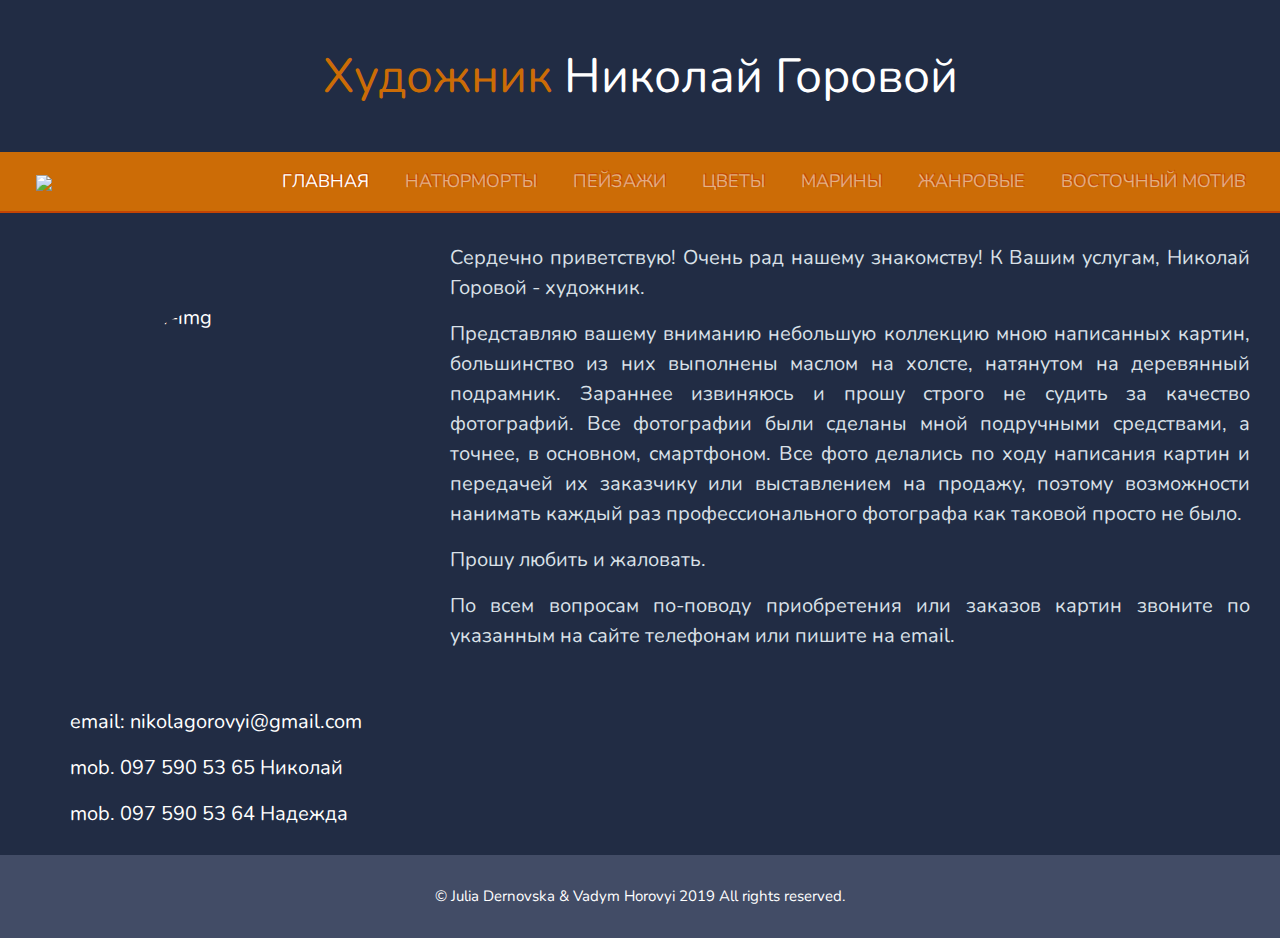
==== index.html @ df314adf "Add files via upload" ====
<!DOCTYPE html>
<html lang="ru" dir="ltr">

<head>
  <meta charset="utf-8">
  <title>Художник Горовой Николай</title>

  <meta name="viewport" content="width=device-width, initial-scale=1.0">
  <meta name="discription" content="Николай Горовой - художник.">
  <meta name="keywords" content="художник, картины, живопись, живопись маслом на холсте, картины на заказ, Андреевсий спуск.">
  <link rel="icon" href="favicon.ico">
  <!-- Google Fonts -->
  <link href="https://fonts.googleapis.com/css?family=Nunito&display=swap" rel="stylesheet">
  <!-- CSS Stylesheets -->
  <link rel="stylesheet" href="https://stackpath.bootstrapcdn.com/bootstrap/4.3.1/css/bootstrap.min.css" integrity="sha384-ggOyR0iXCbMQv3Xipma34MD+dH/1fQ784/j6cY/iJTQUOhcWr7x9JvoRxT2MZw1T" crossorigin="anonymous">
  <link rel="stylesheet" href="style.css" rel="text/css">

  <script src="https://code.jquery.com/jquery-3.3.1.slim.min.js" integrity="sha384-q8i/X+965DzO0rT7abK41JStQIAqVgRVzpbzo5smXKp4YfRvH+8abtTE1Pi6jizo" crossorigin="anonymous"></script>
  <script src="https://cdnjs.cloudflare.com/ajax/libs/popper.js/1.14.7/umd/popper.min.js" integrity="sha384-UO2eT0CpHqdSJQ6hJty5KVphtPhzWj9WO1clHTMGa3JDZwrnQq4sF86dIHNDz0W1" crossorigin="anonymous"></script>

  <script src="https://stackpath.bootstrapcdn.com/bootstrap/4.3.1/js/bootstrap.min.js" integrity="sha384-JjSmVgyd0p3pXB1rRibZUAYoIIy6OrQ6VrjIEaFf/nJGzIxFDsf4x0xIM+B07jRM" crossorigin="anonymous"></script>
</head>

<body>

  <div class="header">
    <div class="logo"><span style="color: #CC6C06">Xудожник</span>
      Николай Горовой</div>
  </div>

  <nav class="navbar navbar-expand-lg navbar-dark" style="background-color: #cc6c06;">

    <a class="navbar-brand" href="index.html"><img class="brush" src="images/brush.png"></a>
    <!-- Icons made by <a href="https://www.flaticon.com/authors/freepik" title="Freepik">Freepik</a> from <a href="https://www.flaticon.com/" title="Flaticon">www.flaticon.com</a> -->
    <button class="navbar-toggler" type="button" data-toggle="collapse" data-target="#navbarTogglerDemo02" aria-controls="navbarTogglerDemo02" aria-expanded="false" aria-label="Toggle navigation">
      <span class="navbar-toggler-icon"></span>
    </button>

    <div class="collapse navbar-collapse" id="navbarTogglerDemo02">
      <ul class="navbar-nav ml-auto">
        <li class="nav-item active">
          <a class="nav-link" href="index.html">главная</a>
        </li>
        <li class="nav-item">
          <a class="nav-link" href="still-life.html">натюрморты</a>
        </li>
        <li class="nav-item">
          <a class="nav-link" href="scenery.html">пейзажи</a>
        </li>
        <li class="nav-item">
          <a class="nav-link" href="flowers.html">цветы</a>
        </li>
        <li class="nav-item">
          <a class="nav-link" href="marine.html">марины</a>
        </li>
        <li class="nav-item">
          <a class="nav-link" href="genre.html">жанровые</a>
        </li>
        <li class="nav-item">
          <a class="nav-link" href="east.html">восточный мотив</a>
        </li>
      </ul>
    </div>
  </nav>

  <div class="flexbox-container">

    <div class="art1">

      <img class="nikola-img" src="images/Father.jpeg" alt="painter-img">

    </div>

    <div class="art2">
      <p>Сердечно приветствую! Очень рад нашему знакомству! К Вашим услугам, Николай Горовой - художник.</p>
      <p>
        Представляю вашему вниманию небольшую коллекцию мною написанных картин, большинство из них выполнены маслом на холсте, натянутом на деревянный подрамник. Зараннее извиняюсь и прошу строго не судить за качество фотографий. Все фотографии были сделаны мной подручными средствами, а точнее, в основном, смартфоном. Все фото делались по ходу написания картин и передачей их заказчику или выставлением на продажу, поэтому возможности нанимать каждый раз профессионального фотографа как
        таковой просто не было.</p>
      <p>Прошу любить и жаловать.</p>
      <p>По всем вопросам по-поводу приобретения или заказов картин звоните по указанным на сайте телефонам или пишите на email.</p>
    </div>

  </div>

  <div class="contact">
    <a href="mailto:nikolagorovyi@gmail.com">
      <p>email: nikolagorovyi@gmail.com</p>
    </a>
    <a href="tel: +380975905365">
      <p>mob. 097 590 53 65 Николай</p>
    </a>
    <a href="tel: +380975905364">
      <p>mob. 097 590 53 64 Надежда</p>
    </a>

  </div>


  <div class="" style="clear: both" ;>

  </div>

  <div class="footer">&COPY; Julia Dernovska & Vadym Horovyi 2019 All rights reserved.

  </div>



  <!-- Приклеиваем навигацию к верхнему краю во время прокрутки вниз -->
  <!-- <script src="https://ajax.googleapis.com/ajax/libs/jquery/3.4.1/jquery.min.js"></script> -->

  <!-- <script type="text/javascript">
    $(document).ready(function() {
      var NavY = $('.navbar').offset().top;

      var stickyNav = function() {
        var Scrolly = $(window).scrollTop();

        if (Scrolly > NavY) {
          $('.navbar').addClass('sticky');
        } else {
          $('.navbar').removeClass('sticky');
        }
      };
      stickyNav();
      $(window).scroll(function() {
        stickyNav();
      });
    });
  </script> -->



</body>

</html>
---- style.css ----
body {
  /* background-color: #163a02; */
  background-color: #212c44;
  color: #fff;
  font-family: 'Nunito', sans-serif;
  font-size: 20px;
  text-align: center;
  margin: 0 !important;
}

.header {
  width: 100%;
  padding: 40px 0;
  display: flex;
}

.logo {
  width: 650px;
  font-size: 48px;
  margin-left: auto;
  margin-right: auto;
}

.brush {
  width: 30px;
  margin-left: 20px;
}

.navbar {
  border-bottom: 2px solid #c44403;
}

.nav-item {
  margin-left: 10px;
  margin-right: 10px;
}

.nav-item:hover {
  background-color: #b53e07;
  color: #c44403;
}

.nav-link {
  font-size: 18px;
  text-transform: uppercase;
  text-shadow: 1px 1px 0 #c44403;
  text-shadow: -1px 1px 0 #c44403;
  text-shadow: -1px -1px 0 #c44403;
  text-shadow: 1px -1px 0 #c44403;
}

.nikola-img {
  display: grid;
  border-radius: 50%;
  height: 300px;
  width: 300px;
  margin: 60px;
  float: left;
}

.flexbox-container {
  padding: 20px;
  margin: 10px;
}

.art1 {
  text-align: justify;
  float: left;
}

.art2 {
  color: #dae1e8;
  text-align: justify;
}

.contact {
  float: left;
  margin-left: 60px;
  padding: 10px;
  text-align: left;
  color: #fff;
}

a {
  text-decoration: none;
  color: #fff;
}

a:hover {
  text-decoration: none;
  color: #c44403;
}

.footer {
  text-align: center;
  font-size: 15px;
  background-color: #424c66;
  padding: 30px;
}

.sticky {
  width: 100%;
  position: fixed;
  left: 0;
  top: 0;
  z-index: 100;
}

.grid {
  display: grid;
  grid-template-columns: repeat(auto-fill, minmax(300px, 1fr));
  grid-gap: 20px;
  align-items: center;
  margin: 20px;
}

.grid img {
  border: 1px solid #ccc;
  box-shadow: 2px 2px 6px 0px rgba(0, 0, 0, 0.3);
  width: 100%;
}



/* Увеличение картин */

/* Style the Image Used to Trigger the Modal */
#myImg {
  border-radius: 5px;
  cursor: pointer;
  transition: 0.3s;
}

#myImg:hover {opacity: 0.7;}


/* The Modal (background) */
.modal {
  display: none; /* Hidden by default */
  position: fixed; /* Stay in place */
  z-index: 1; /* Sit on top */
  padding-top: 50px; /* Location of the box */
  left: 0;
  top: 0;
  width: 100%; /* Full width */
  height: 100%; /* Full height */
  overflow: auto; /* Enable scroll if needed */
  background-color: rgb(0,0,0); /* Fallback color */
  background-color: rgba(0,0,0,0.9); /* Black w/ opacity */
}

/* Modal Content (Image) */
.modal-content {
  margin: auto;
  display: block;
  width: 100%;
  max-width: 600px;
}

/* Caption of Modal Image (Image Text) - Same Width as the Image */
#caption {
  margin: auto;
  display: block;
  width: 80%;
  max-width: 700px;
  text-align: center;
  color: #ccc;
  padding: 10px 0;
  height: 150px;
}

/* Add Animation - Zoom in the Modal */
.modal-content, #caption {
  animation-name: zoom;
  animation-duration: 0.6s;
}

@keyframes zoom {
  from {transform:scale(0)}
  to {transform:scale(1)}
}

/* The Close Button */
.close {
  position: sticky;
  top: 5px;
  right: 35px;
  color: #f1f1f1;
  font-size: 40px;
  font-weight: bold;
  transition: 0.3s;
}

.close:hover,
.close:focus {
  color: #bbb;
  text-decoration: none;
  cursor: pointer;
}

/* 100% Image Width on Smaller Screens */
@media only screen and (max-width: 700px){
  .modal-content {
    width: 100%;
  }
}



      }
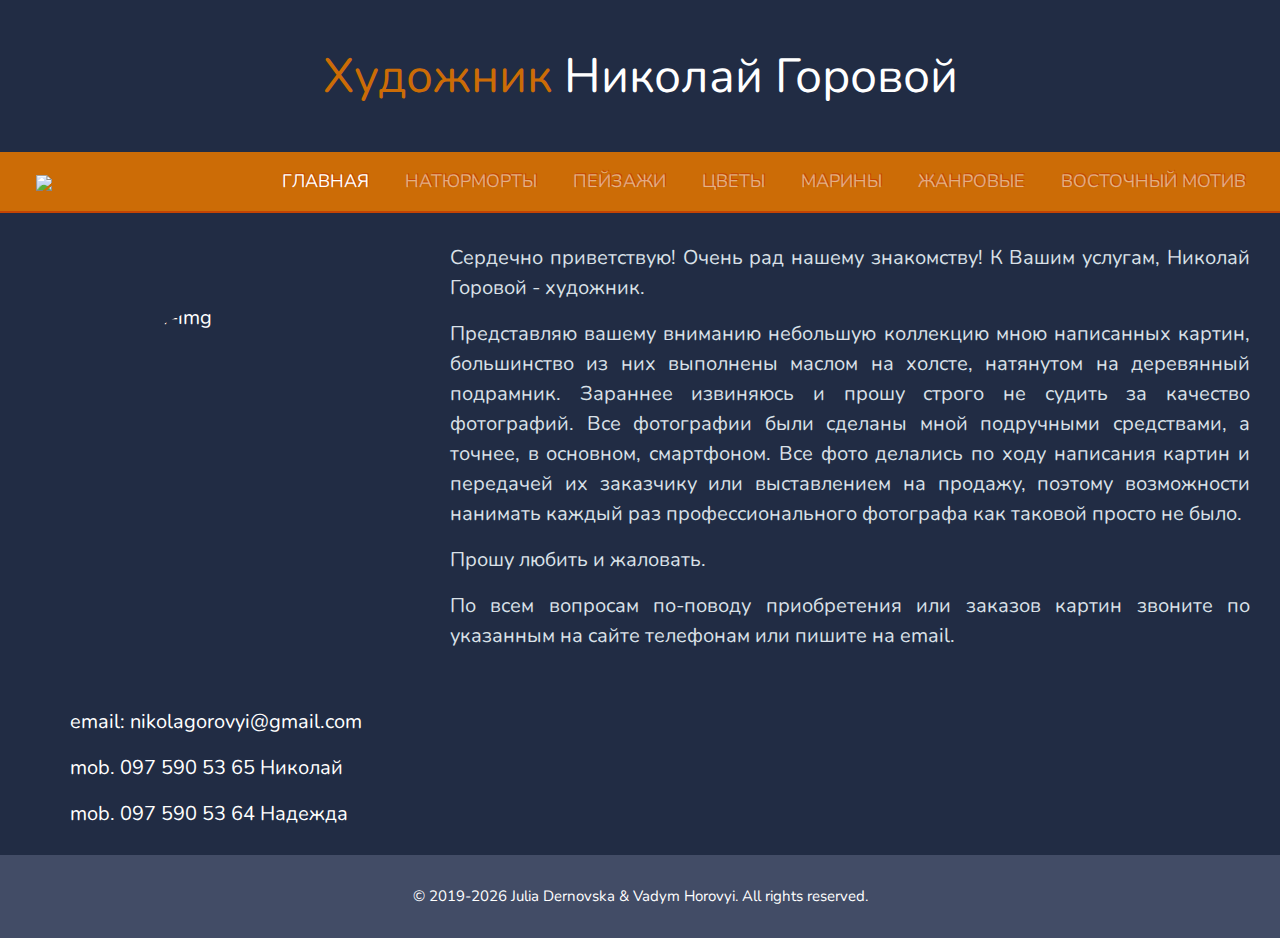
==== commit 1dfdd1ff: "Update index.html" ====
--- a/index.html
+++ b/index.html
@@ -100,35 +100,9 @@
 
   </div>
 
-  <div class="footer">&COPY; Julia Dernovska & Vadym Horovyi 2019 All rights reserved.
+  <div class="footer">&COPY; 2019<script>new Date().getFullYear()>2010&&document.write("-"+new Date().getFullYear());</script> Julia Dernovska & Vadym Horovyi. All rights reserved.
 
   </div>
-
-
-
-  <!-- Приклеиваем навигацию к верхнему краю во время прокрутки вниз -->
-  <!-- <script src="https://ajax.googleapis.com/ajax/libs/jquery/3.4.1/jquery.min.js"></script> -->
-
-  <!-- <script type="text/javascript">
-    $(document).ready(function() {
-      var NavY = $('.navbar').offset().top;
-
-      var stickyNav = function() {
-        var Scrolly = $(window).scrollTop();
-
-        if (Scrolly > NavY) {
-          $('.navbar').addClass('sticky');
-        } else {
-          $('.navbar').removeClass('sticky');
-        }
-      };
-      stickyNav();
-      $(window).scroll(function() {
-        stickyNav();
-      });
-    });
-  </script> -->
-
 
 
 </body>
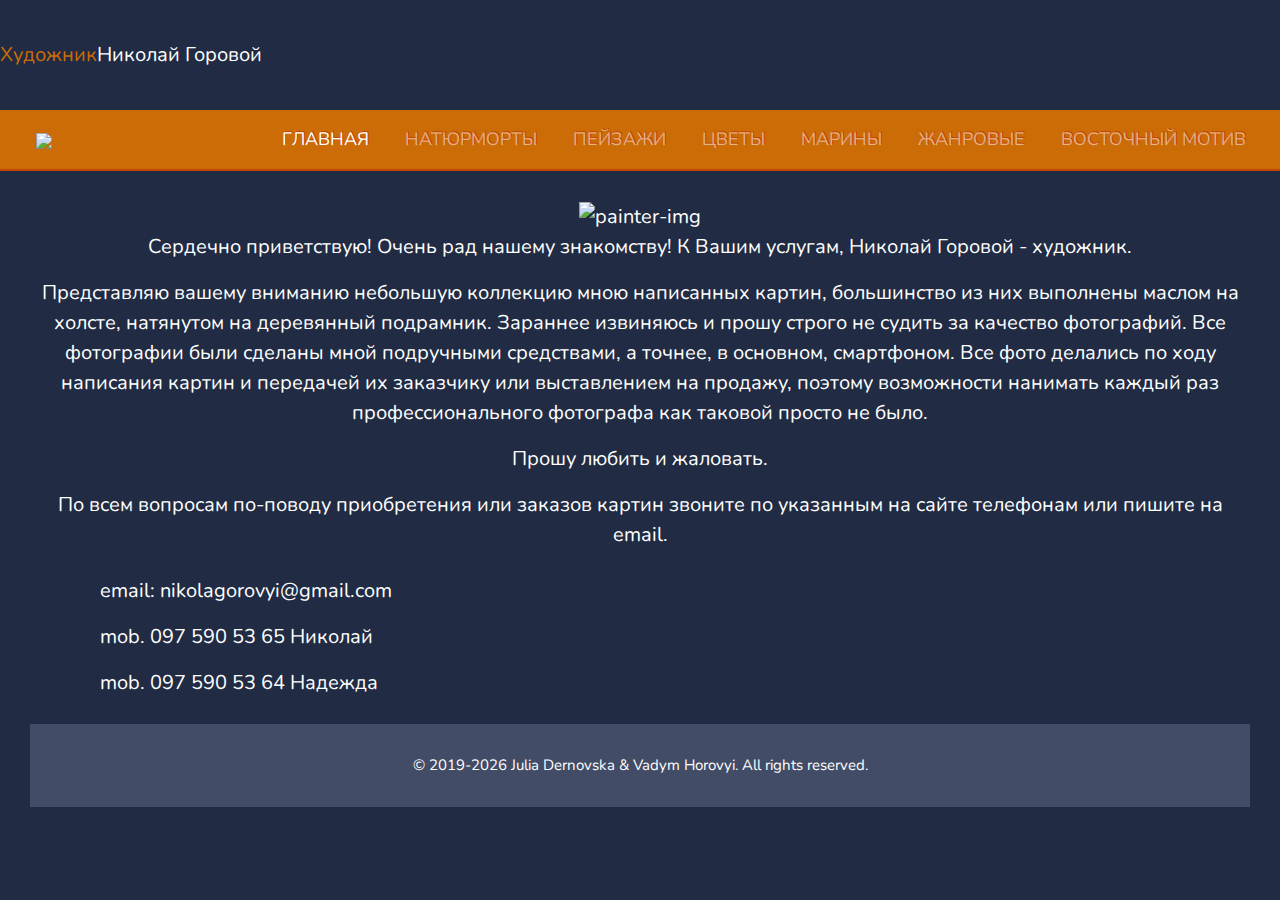
==== commit 100d74c2: "Change info" ====
--- a/index.html
+++ b/index.html
@@ -17,16 +17,15 @@
 
   <script src="https://code.jquery.com/jquery-3.3.1.slim.min.js" integrity="sha384-q8i/X+965DzO0rT7abK41JStQIAqVgRVzpbzo5smXKp4YfRvH+8abtTE1Pi6jizo" crossorigin="anonymous"></script>
   <script src="https://cdnjs.cloudflare.com/ajax/libs/popper.js/1.14.7/umd/popper.min.js" integrity="sha384-UO2eT0CpHqdSJQ6hJty5KVphtPhzWj9WO1clHTMGa3JDZwrnQq4sF86dIHNDz0W1" crossorigin="anonymous"></script>
-
   <script src="https://stackpath.bootstrapcdn.com/bootstrap/4.3.1/js/bootstrap.min.js" integrity="sha384-JjSmVgyd0p3pXB1rRibZUAYoIIy6OrQ6VrjIEaFf/nJGzIxFDsf4x0xIM+B07jRM" crossorigin="anonymous"></script>
+  <script src="https://ajax.googleapis.com/ajax/libs/jquery/3.4.1/jquery.min.js"></script>
 </head>
 
 <body>
 
-  <div class="header">
-    <div class="logo"><span style="color: #CC6C06">Xудожник</span>
-      Николай Горовой</div>
-  </div>
+   <div class="header mr-auto ml-auto"><span style="color: #CC6C06">Xудожник</span>
+      Николай Горовой
+    </div>
 
   <nav class="navbar navbar-expand-lg navbar-dark" style="background-color: #cc6c06;">
 
@@ -65,22 +64,18 @@
 
   <div class="flexbox-container">
 
-    <div class="art1">
+    <div class="intro">
 
-      <img class="nikola-img" src="images/Father.jpeg" alt="painter-img">
+      <img class="profile-img" src="images/profile.jpeg" alt="painter-img">
 
-    </div>
-
-    <div class="art2">
       <p>Сердечно приветствую! Очень рад нашему знакомству! К Вашим услугам, Николай Горовой - художник.</p>
       <p>
         Представляю вашему вниманию небольшую коллекцию мною написанных картин, большинство из них выполнены маслом на холсте, натянутом на деревянный подрамник. Зараннее извиняюсь и прошу строго не судить за качество фотографий. Все фотографии были сделаны мной подручными средствами, а точнее, в основном, смартфоном. Все фото делались по ходу написания картин и передачей их заказчику или выставлением на продажу, поэтому возможности нанимать каждый раз профессионального фотографа как
         таковой просто не было.</p>
       <p>Прошу любить и жаловать.</p>
       <p>По всем вопросам по-поводу приобретения или заказов картин звоните по указанным на сайте телефонам или пишите на email.</p>
+    
     </div>
-
-  </div>
 
   <div class="contact">
     <a href="mailto:nikolagorovyi@gmail.com">
--- a/style.css
+++ b/style.css
@@ -56,6 +56,15 @@
   width: 300px;
   margin: 60px;
   float: left;
+}
+
+@media (max-width: 28.75em) {
+  .nikola-img {
+    margin: 0;
+    margin-bottom: 20px;
+    height: 250px;
+    width: 250px;
+  }
 }
 
 .flexbox-container {
